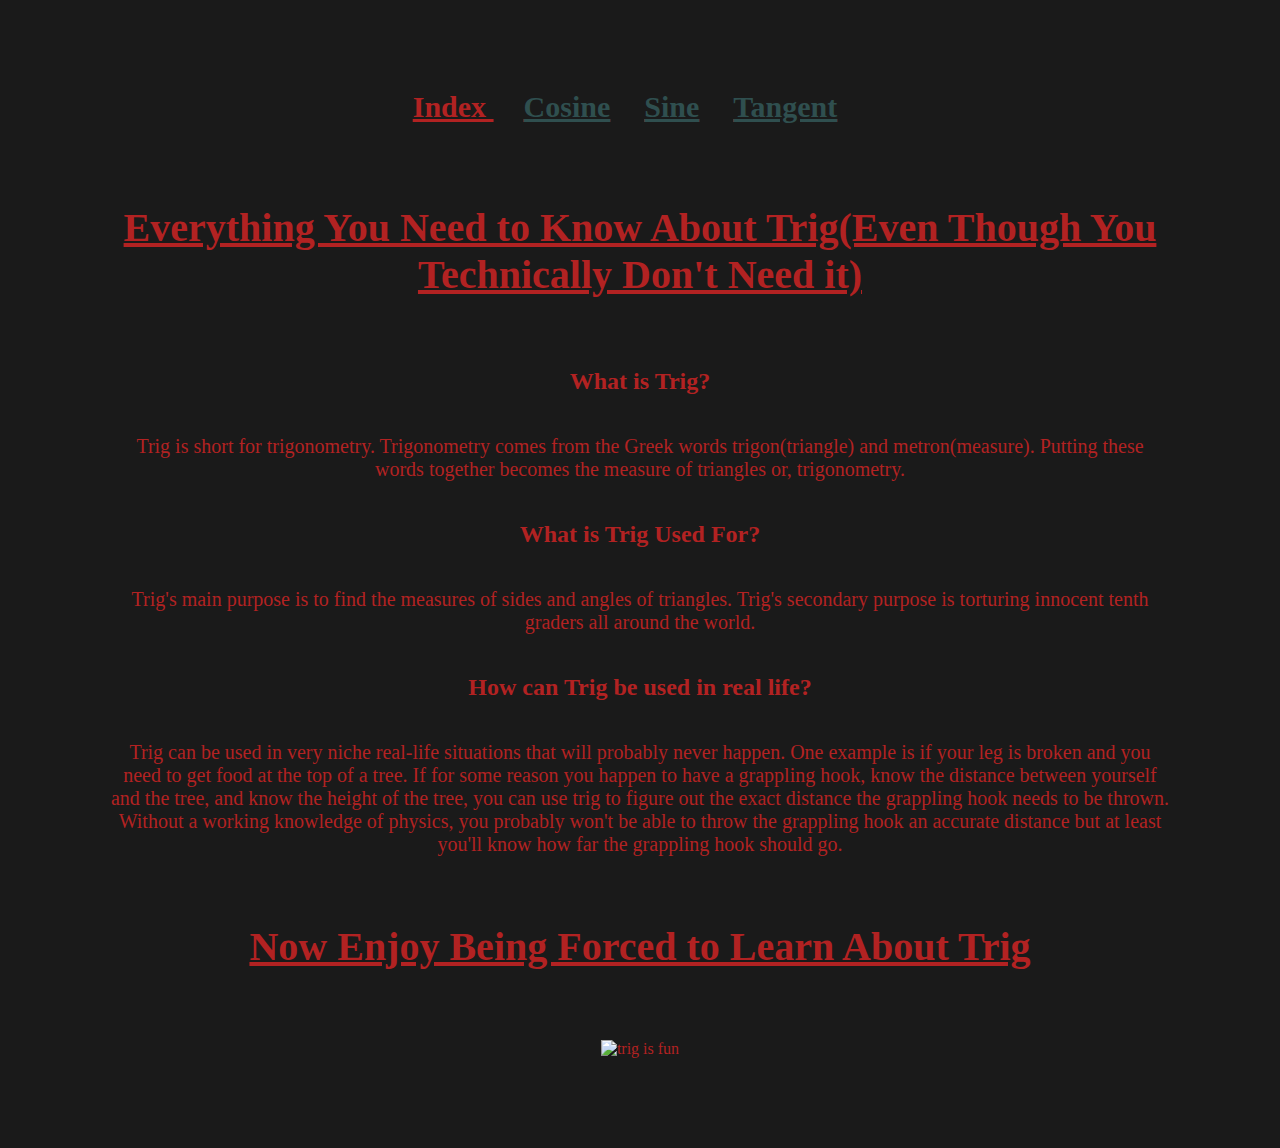
==== site/index.html @ ef80bbd0 "Update index.html" ====
<!DOCTYPE html>
<head>
  <link href="project_style.css" rel="stylesheet">
  <title>Trig</title>
</head>
<nav class="no"
<ul>
  <li> Index </li>
  <li class="no"> <a href="http://homer.stuy.edu/~bchin60/site/cosine.html">Cosine</a></li>
  <li class="no"> <a href="http://homer.stuy.edu/~bchin60/site/sine.html">Sine</a></li>
  <li class="no"> <a href="http://homer.stuy.edu/~bchin60/site/tangent.html">Tangent</a></li>
</ul>
</nav>
<body>
<h1>Everything You Need to Know About Trig(Even Though You Technically Don't Need it)</h1>
<h2>What is Trig?</h2>
<p>
  Trig is short for trigonometry. Trigonometry comes from the Greek words trigon(triangle) and metron(measure). Putting these words together becomes the measure of triangles or, trigonometry.
</p>
<h2>What is Trig Used For?</h2>
<p>
  Trig's main purpose is to find the measures of sides and angles of triangles. Trig's secondary purpose is torturing innocent tenth graders all around the world.
</p>
<h2>How can Trig be used in real life?</h2>
<p>
  Trig can be used in very niche real-life situations that will probably never happen. One example is if your leg is broken and you need to get food at the top of a tree. If for some reason you happen to have a grappling hook, know the distance between yourself and the tree, and know the height of the tree, you can use trig to figure out the exact distance the grappling hook needs to be thrown. Without a working knowledge of physics, you probably won't be able to throw the grappling hook an accurate distance but at least you'll know how far the grappling hook should go.
<h1>Now Enjoy Being Forced to Learn About Trig</h1>
</body>
<img src="iLoveTrig.jpg" alt="trig is fun">
</html>
---- site/project_style.css ----
nav {
  text-align: center;
  margin-bottom: 60px;
}
a {
color: darkslategray;
}
li {
  display: inline;
  margin-right: 30px;
  font-weight: bold;
  font-size: 30px;
  text-decoration: underline;
}
body {
  padding: 5em;
  top-margin: 5px;
  margin: 10px;
  background-color: #1a1a1a;
  color: firebrick;
  text-align: center;
}
p {
  font-size: 20px;
  padding: 20px;
}
h1 {
  font-size: 40px;
  margin-bottom: 50px;
  padding: 20px;
  text-decoration: underline;
}
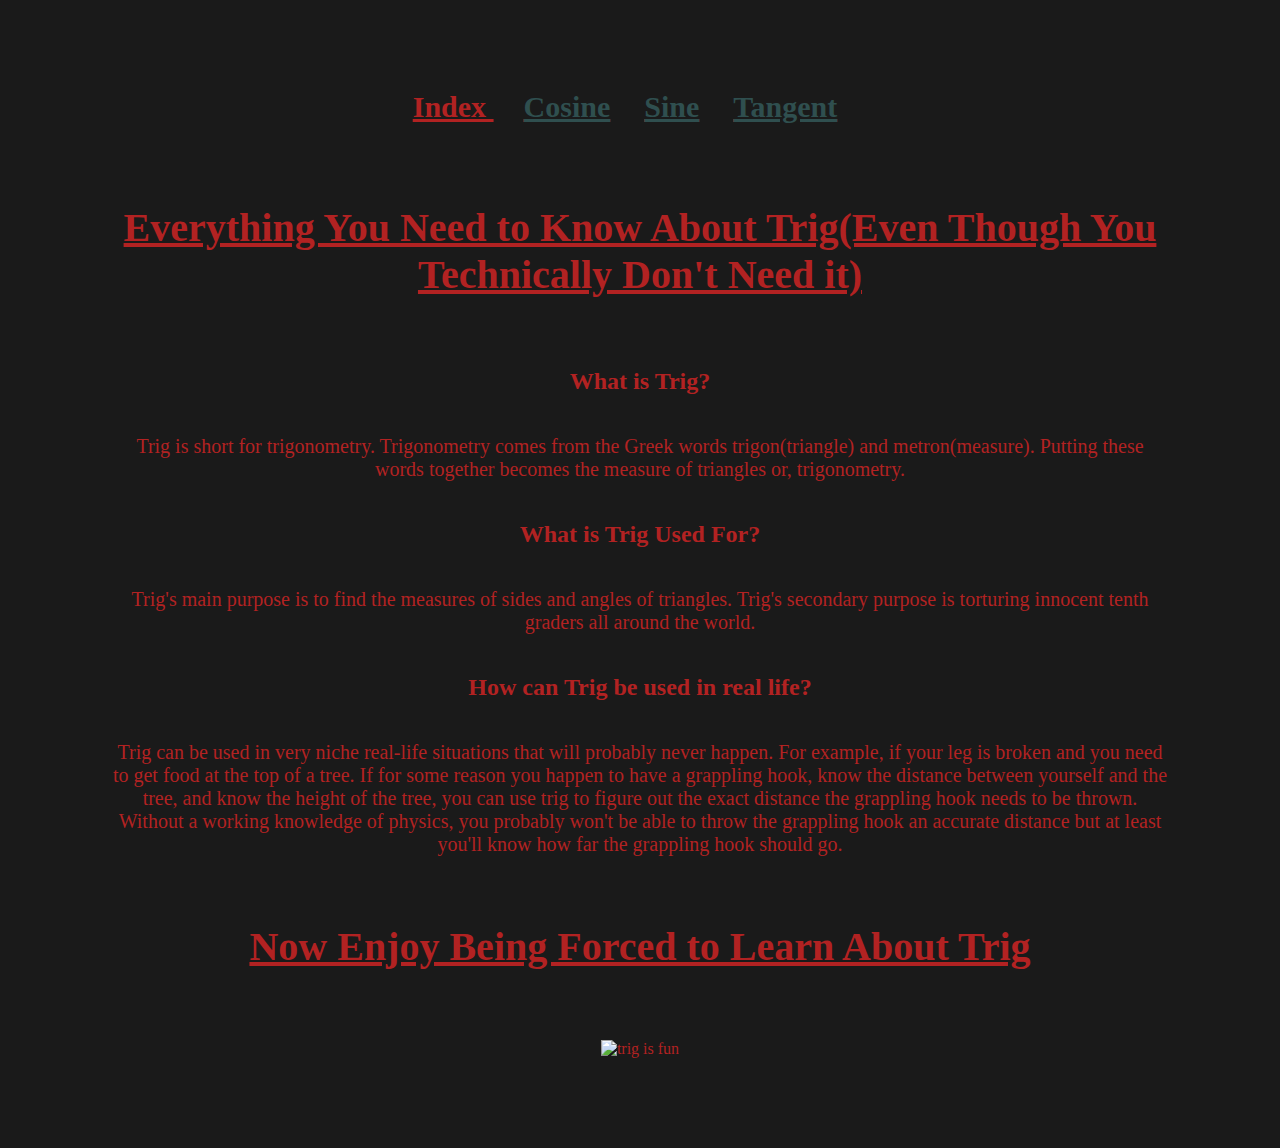
==== commit e965463f: "Update index.html" ====
--- a/site/index.html
+++ b/site/index.html
@@ -23,7 +23,7 @@
 </p>
 <h2>How can Trig be used in real life?</h2>
 <p>
-  Trig can be used in very niche real-life situations that will probably never happen. One example is if your leg is broken and you need to get food at the top of a tree. If for some reason you happen to have a grappling hook, know the distance between yourself and the tree, and know the height of the tree, you can use trig to figure out the exact distance the grappling hook needs to be thrown. Without a working knowledge of physics, you probably won't be able to throw the grappling hook an accurate distance but at least you'll know how far the grappling hook should go.
+  Trig can be used in very niche real-life situations that will probably never happen. For example, if your leg is broken and you need to get food at the top of a tree. If for some reason you happen to have a grappling hook, know the distance between yourself and the tree, and know the height of the tree, you can use trig to figure out the exact distance the grappling hook needs to be thrown. Without a working knowledge of physics, you probably won't be able to throw the grappling hook an accurate distance but at least you'll know how far the grappling hook should go.
 <h1>Now Enjoy Being Forced to Learn About Trig</h1>
 </body>
 <img src="iLoveTrig.jpg" alt="trig is fun">
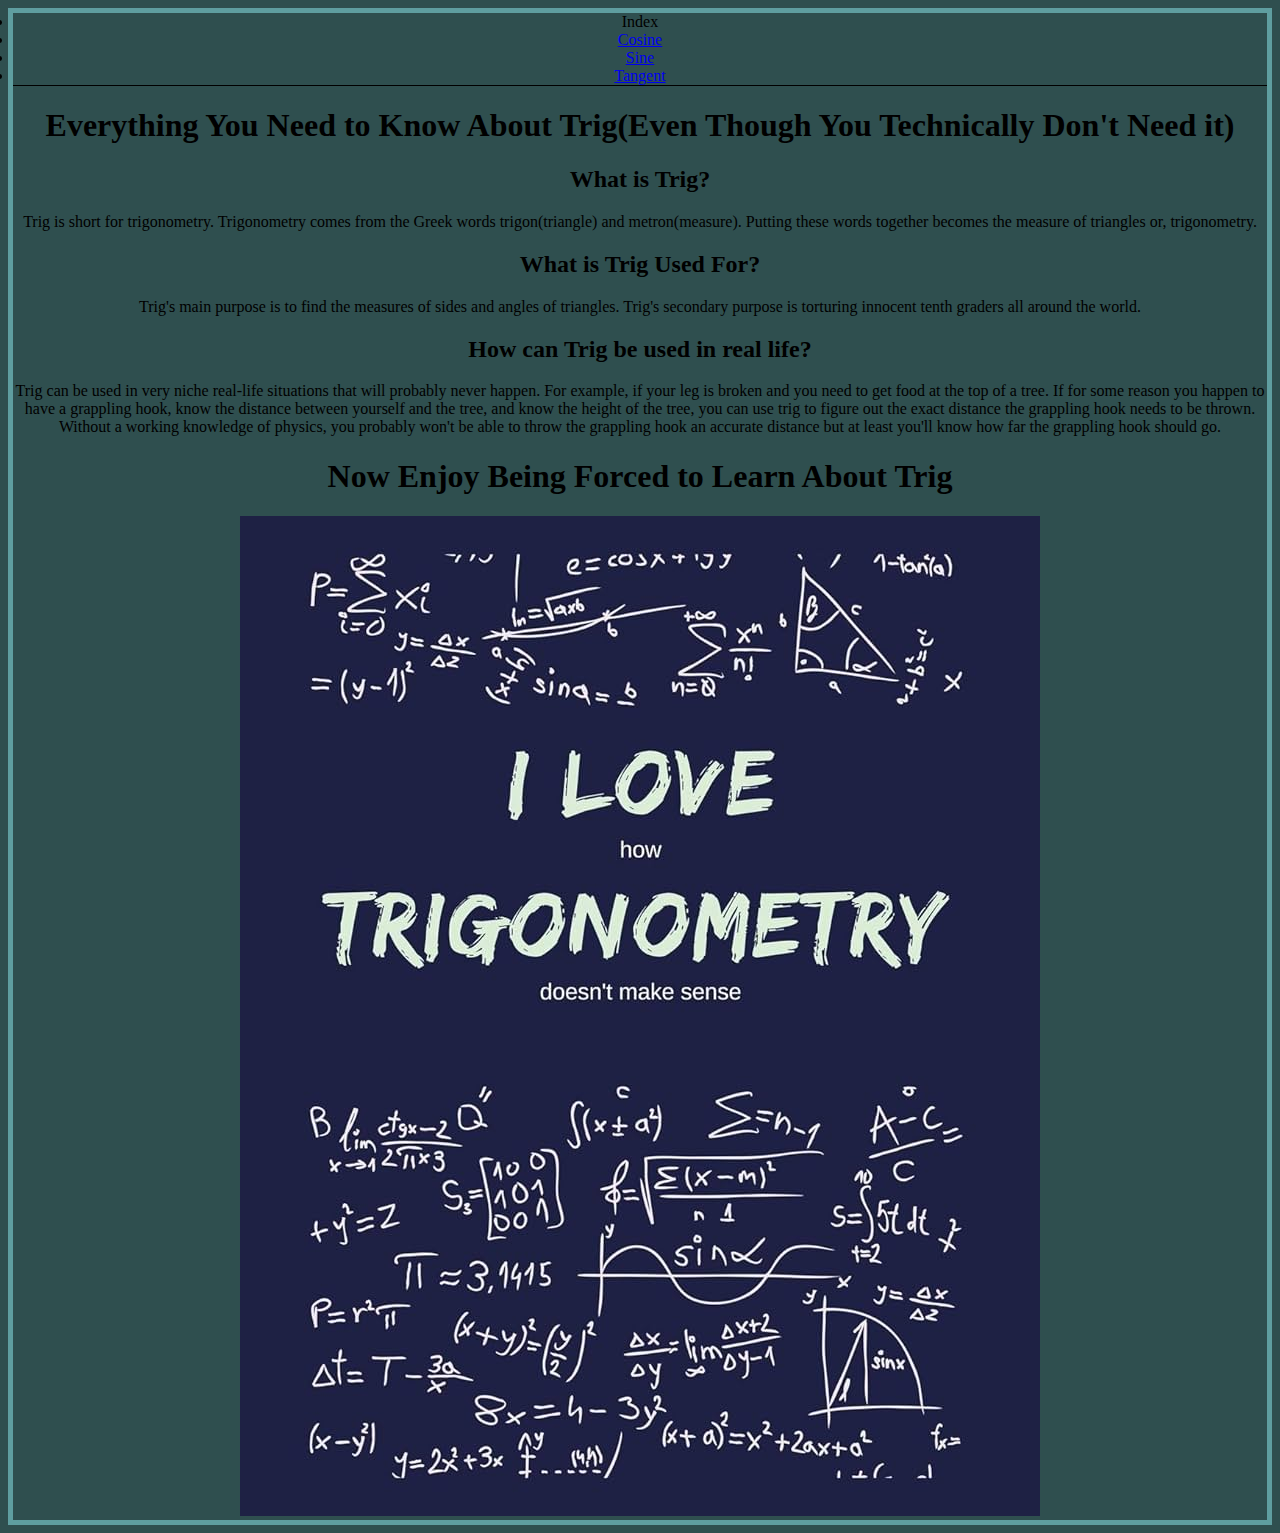
==== commit b70b13a6: "Update index.html" ====
--- a/site/index.html
+++ b/site/index.html
@@ -26,5 +26,5 @@
   Trig can be used in very niche real-life situations that will probably never happen. For example, if your leg is broken and you need to get food at the top of a tree. If for some reason you happen to have a grappling hook, know the distance between yourself and the tree, and know the height of the tree, you can use trig to figure out the exact distance the grappling hook needs to be thrown. Without a working knowledge of physics, you probably won't be able to throw the grappling hook an accurate distance but at least you'll know how far the grappling hook should go.
 <h1>Now Enjoy Being Forced to Learn About Trig</h1>
 </body>
-<img src="iLoveTrig.jpg" alt="trig is fun">
+<img src="images/iLoveTrig.jpg" alt="trig is fun">
 </html>
--- a/site/project_style.css
+++ b/site/project_style.css
@@ -1,32 +1,14 @@
 nav {
-  text-align: center;
-  margin-bottom: 60px;
+  border-bottom: 1px solid black;
+
 }
-a {
-color: darkslategray;
-}
-li {
-  display: inline;
-  margin-right: 30px;
-  font-weight: bold;
-  font-size: 30px;
-  text-decoration: underline;
+.no ol {
+  display: inline-block;
+  list-style: unset;
 }
 body {
-  padding: 5em;
-  top-margin: 5px;
-  margin: 10px;
-  background-color: #1a1a1a;
-  color: firebrick;
+  background-color: darkslategray;
   text-align: center;
+  border: 5px solid cadetblue;
+
 }
-p {
-  font-size: 20px;
-  padding: 20px;
-}
-h1 {
-  font-size: 40px;
-  margin-bottom: 50px;
-  padding: 20px;
-  text-decoration: underline;
-}
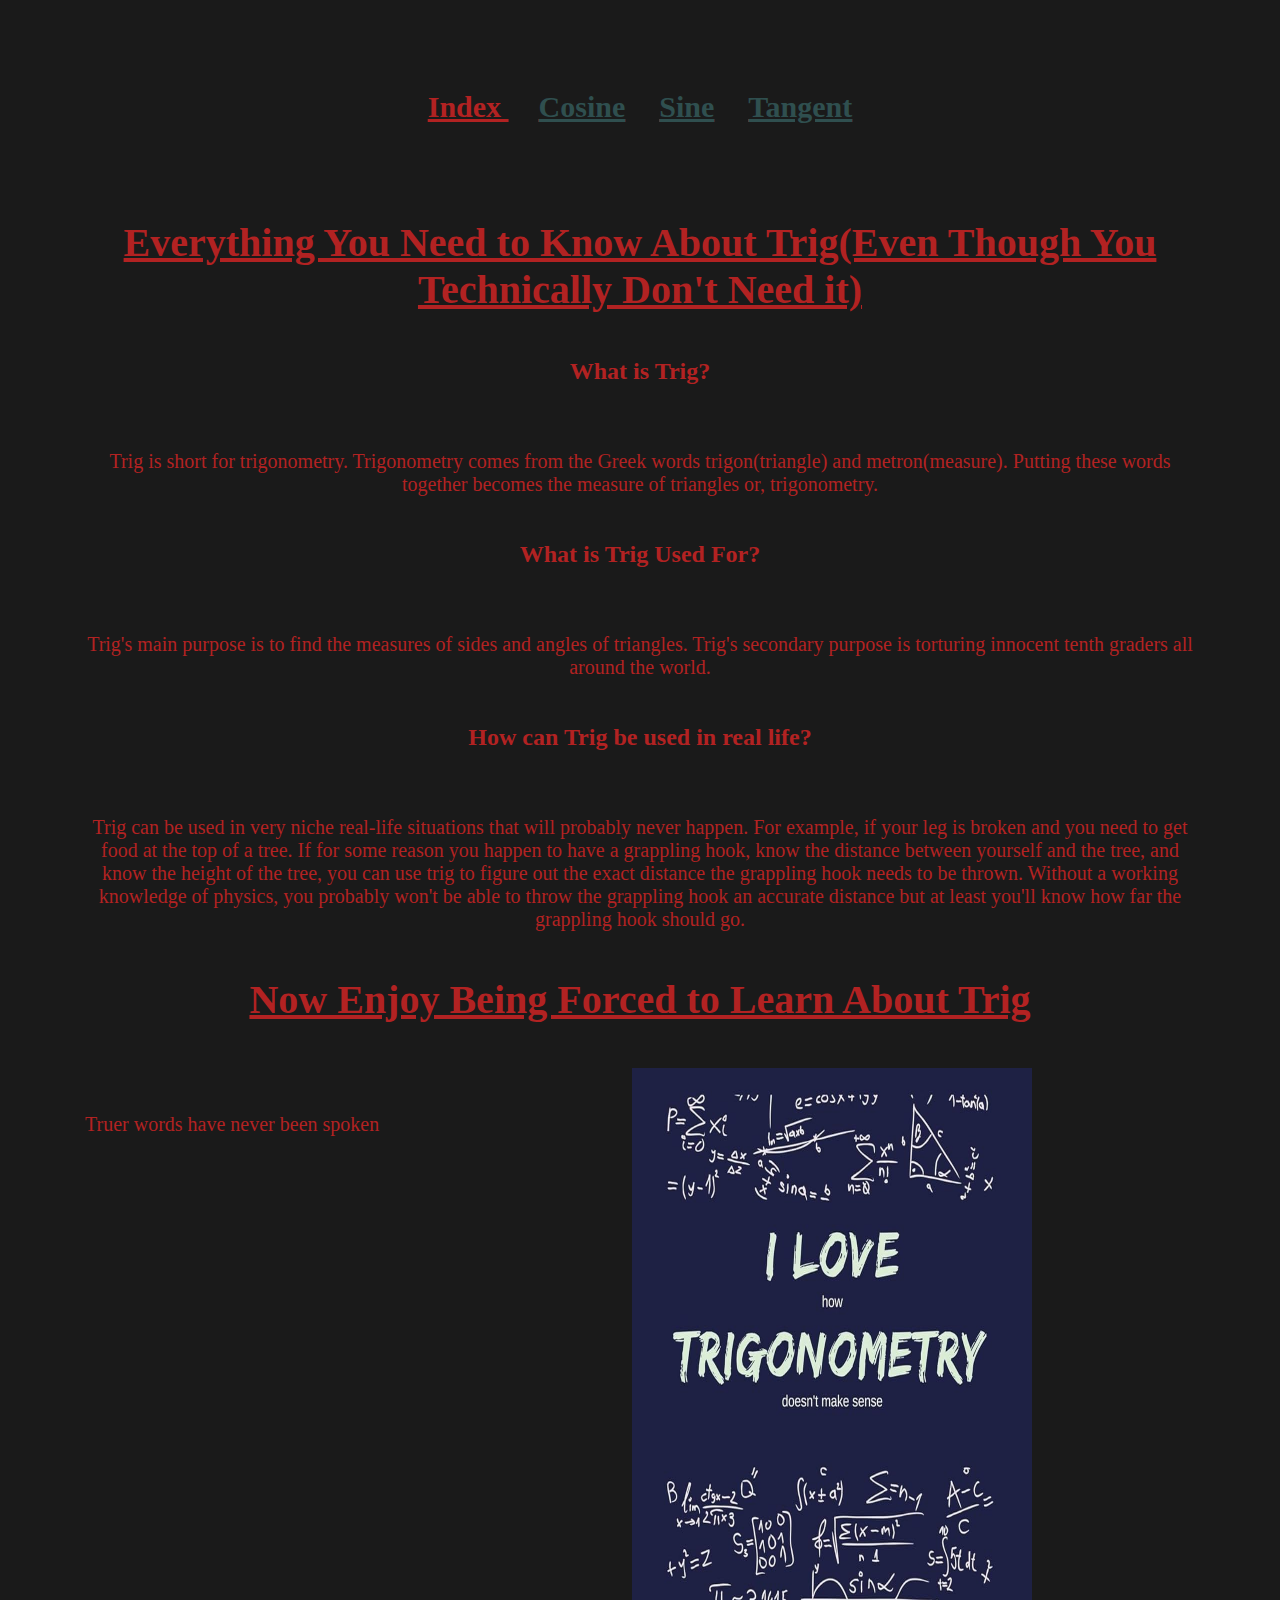
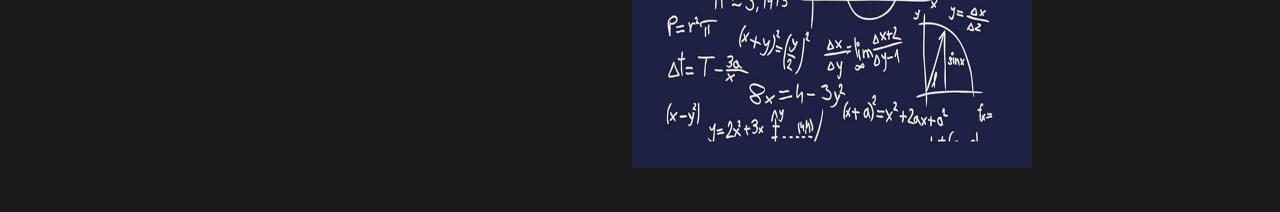
==== commit e54b44f9: "Update index.html" ====
--- a/site/index.html
+++ b/site/index.html
@@ -25,6 +25,7 @@
 <p>
   Trig can be used in very niche real-life situations that will probably never happen. For example, if your leg is broken and you need to get food at the top of a tree. If for some reason you happen to have a grappling hook, know the distance between yourself and the tree, and know the height of the tree, you can use trig to figure out the exact distance the grappling hook needs to be thrown. Without a working knowledge of physics, you probably won't be able to throw the grappling hook an accurate distance but at least you'll know how far the grappling hook should go.
 <h1>Now Enjoy Being Forced to Learn About Trig</h1>
-</body>
 <img src="images/iLoveTrig.jpg" alt="trig is fun">
+  <p>Truer words have never been spoken</p>
+  </body>
 </html>
--- a/site/project_style.css
+++ b/site/project_style.css
@@ -1,14 +1,35 @@
 nav {
-  border-bottom: 1px solid black;
+  padding: 50px;
+  font-weight: bold;
+}
+li {
+  display: inline;
+  list-style: unset;
+  font-size: 30px;
+  margin: 15px;
+  text-decoration: underline;
+}
+a {
+  color: darkslategray;
+  }
+body {
+  background-color: #1a1a1a;
+  text-align: center;
+  color: firebrick;
+  margin: 40px;
+}
+h1 {
+text-decoration: underline;
+  font-size: 40px;
+  margin: 45px;
+}
+p {
+font-size: 20px;
+  margin: 45px;
+  float: left;
+}
 
+img {
+height: 700px;
+  width: 400px; 
 }
-.no ol {
-  display: inline-block;
-  list-style: unset;
-}
-body {
-  background-color: darkslategray;
-  text-align: center;
-  border: 5px solid cadetblue;
-
-}
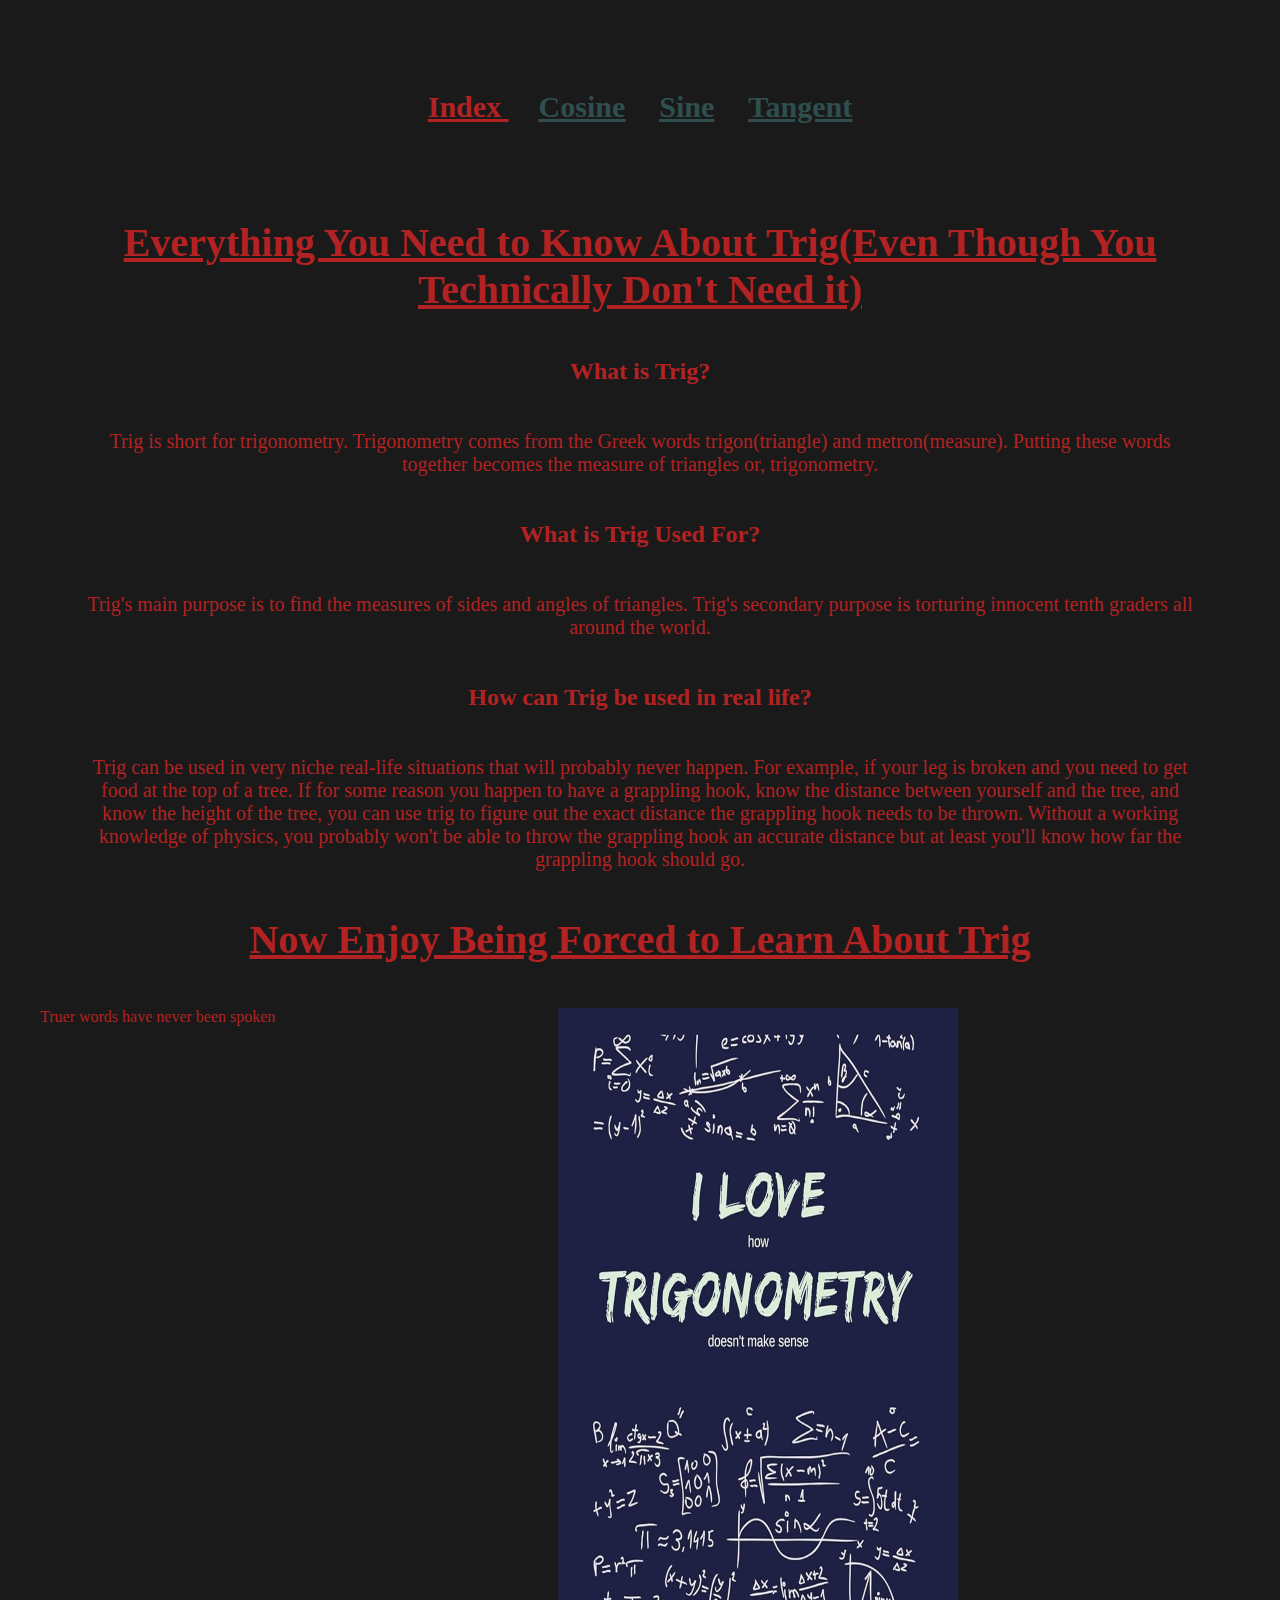
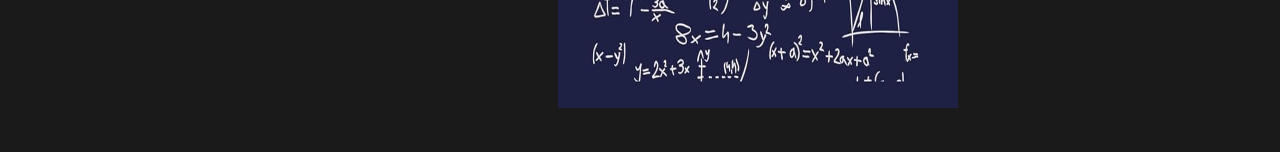
==== commit aabee201: "Update index.html" ====
--- a/site/index.html
+++ b/site/index.html
@@ -26,6 +26,6 @@
   Trig can be used in very niche real-life situations that will probably never happen. For example, if your leg is broken and you need to get food at the top of a tree. If for some reason you happen to have a grappling hook, know the distance between yourself and the tree, and know the height of the tree, you can use trig to figure out the exact distance the grappling hook needs to be thrown. Without a working knowledge of physics, you probably won't be able to throw the grappling hook an accurate distance but at least you'll know how far the grappling hook should go.
 <h1>Now Enjoy Being Forced to Learn About Trig</h1>
 <img src="images/iLoveTrig.jpg" alt="trig is fun">
-  <p>Truer words have never been spoken</p>
+  <p1>Truer words have never been spoken</p1>
   </body>
 </html>
--- a/site/project_style.css
+++ b/site/project_style.css
@@ -26,9 +26,10 @@
 p {
 font-size: 20px;
   margin: 45px;
+}
+p1 {
   float: left;
 }
-
 img {
 height: 700px;
   width: 400px; 
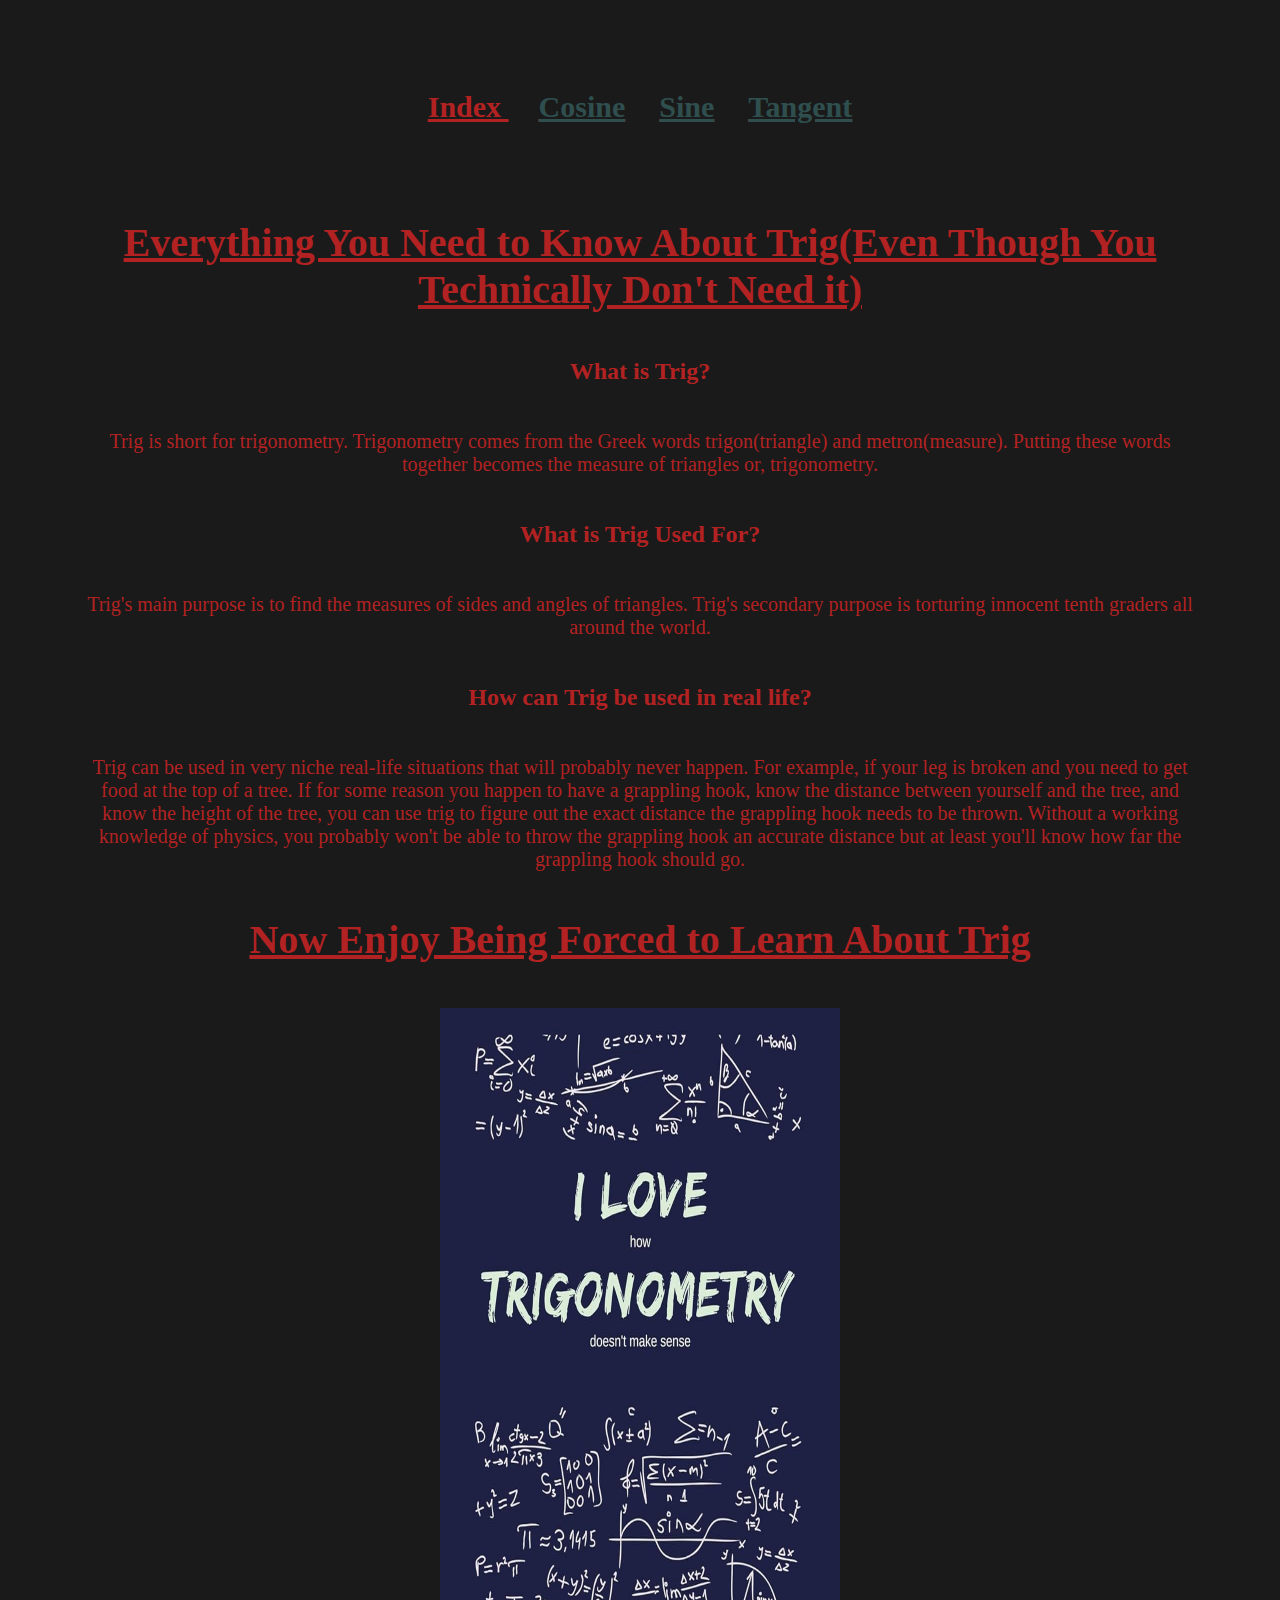
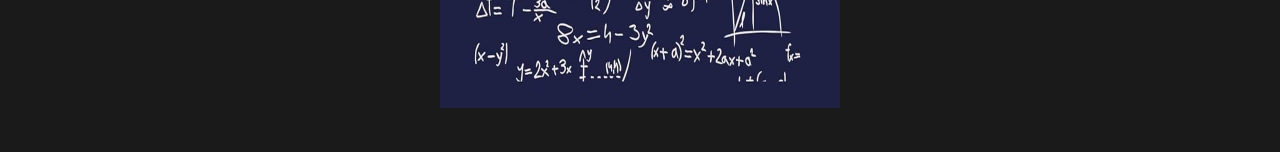
==== commit b9b040fb: "Update index.html" ====
--- a/site/index.html
+++ b/site/index.html
@@ -26,6 +26,5 @@
   Trig can be used in very niche real-life situations that will probably never happen. For example, if your leg is broken and you need to get food at the top of a tree. If for some reason you happen to have a grappling hook, know the distance between yourself and the tree, and know the height of the tree, you can use trig to figure out the exact distance the grappling hook needs to be thrown. Without a working knowledge of physics, you probably won't be able to throw the grappling hook an accurate distance but at least you'll know how far the grappling hook should go.
 <h1>Now Enjoy Being Forced to Learn About Trig</h1>
 <img src="images/iLoveTrig.jpg" alt="trig is fun">
-  <p1>Truer words have never been spoken</p1>
   </body>
 </html>
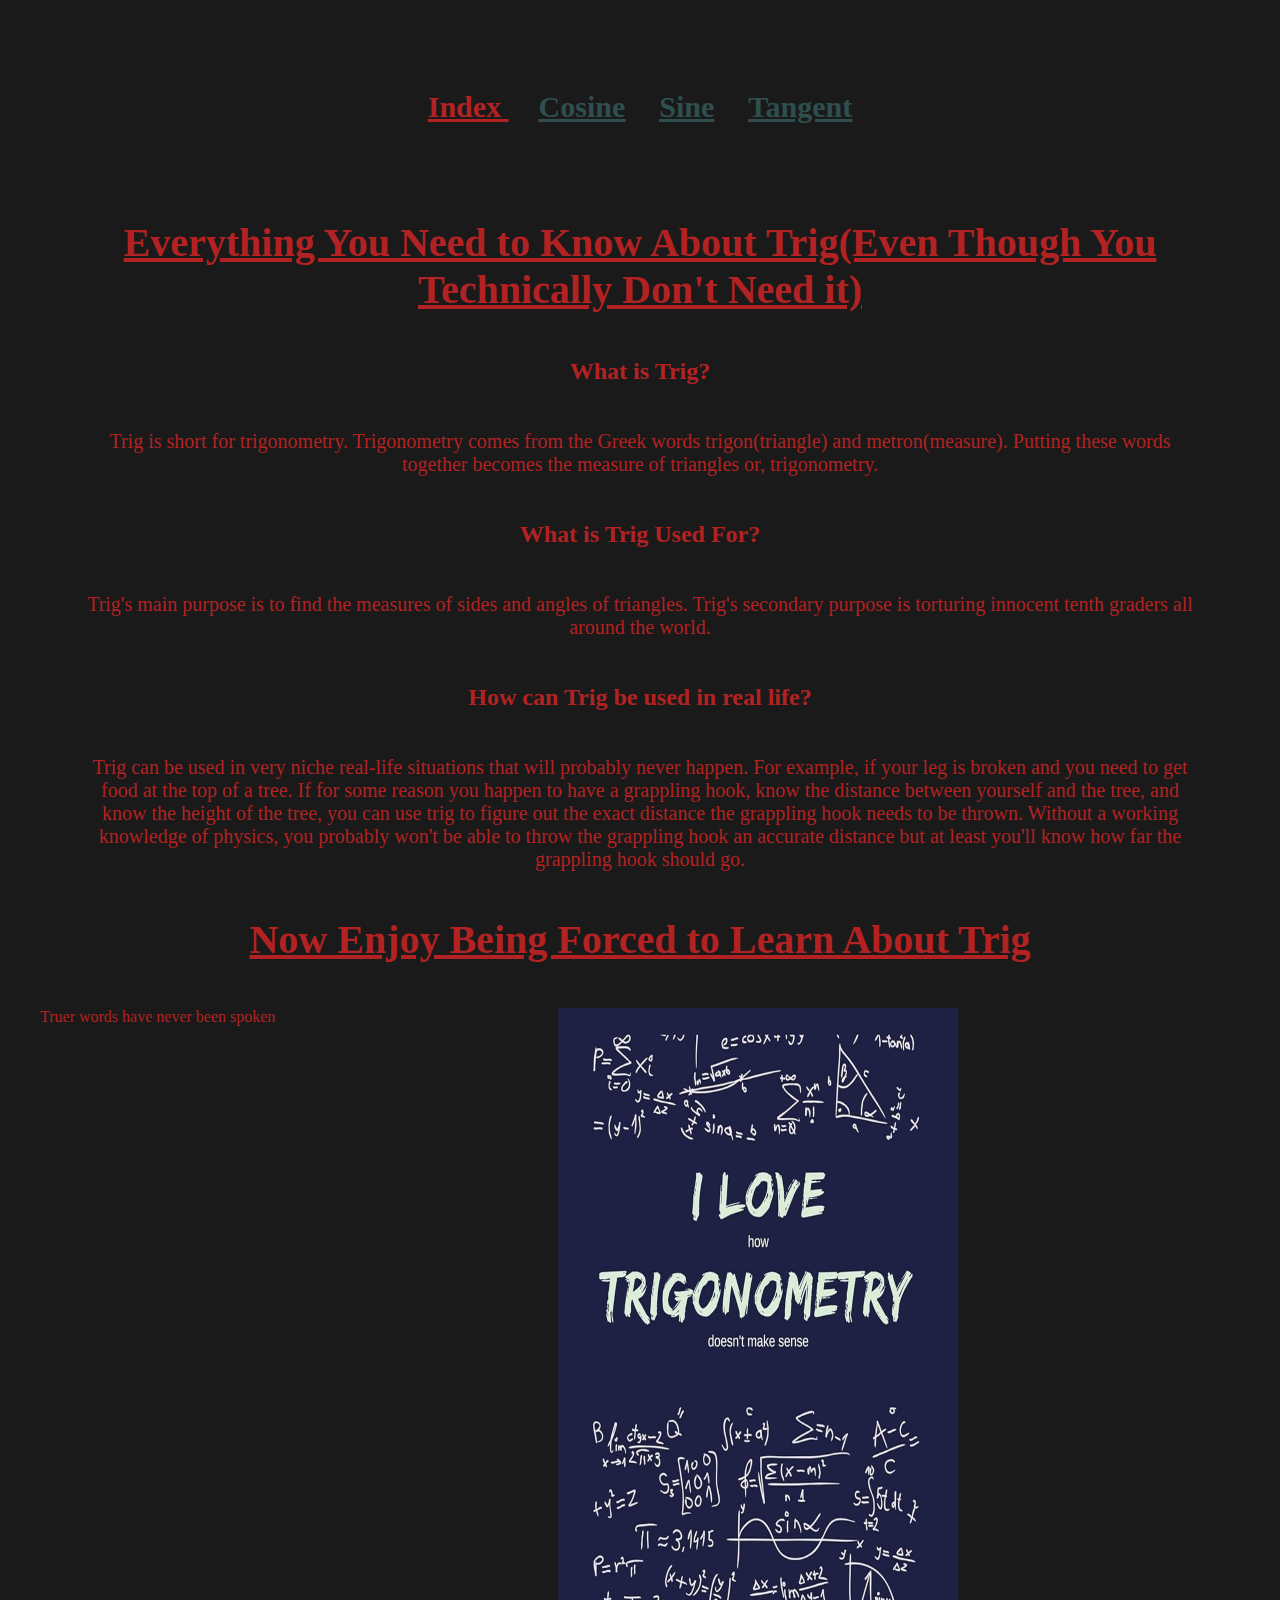
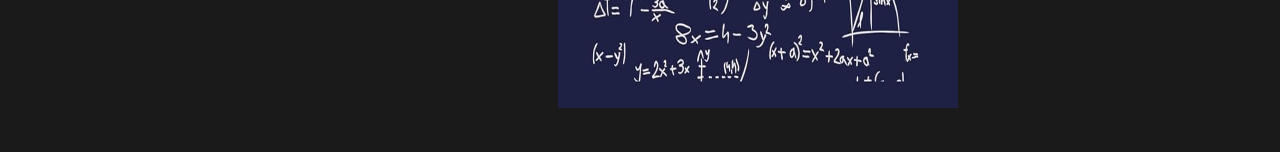
==== commit 228bb3b8: "Update index.html" ====
--- a/site/index.html
+++ b/site/index.html
@@ -26,5 +26,6 @@
   Trig can be used in very niche real-life situations that will probably never happen. For example, if your leg is broken and you need to get food at the top of a tree. If for some reason you happen to have a grappling hook, know the distance between yourself and the tree, and know the height of the tree, you can use trig to figure out the exact distance the grappling hook needs to be thrown. Without a working knowledge of physics, you probably won't be able to throw the grappling hook an accurate distance but at least you'll know how far the grappling hook should go.
 <h1>Now Enjoy Being Forced to Learn About Trig</h1>
 <img src="images/iLoveTrig.jpg" alt="trig is fun">
+  <p1>Truer words have never been spoken</p1>
   </body>
 </html>
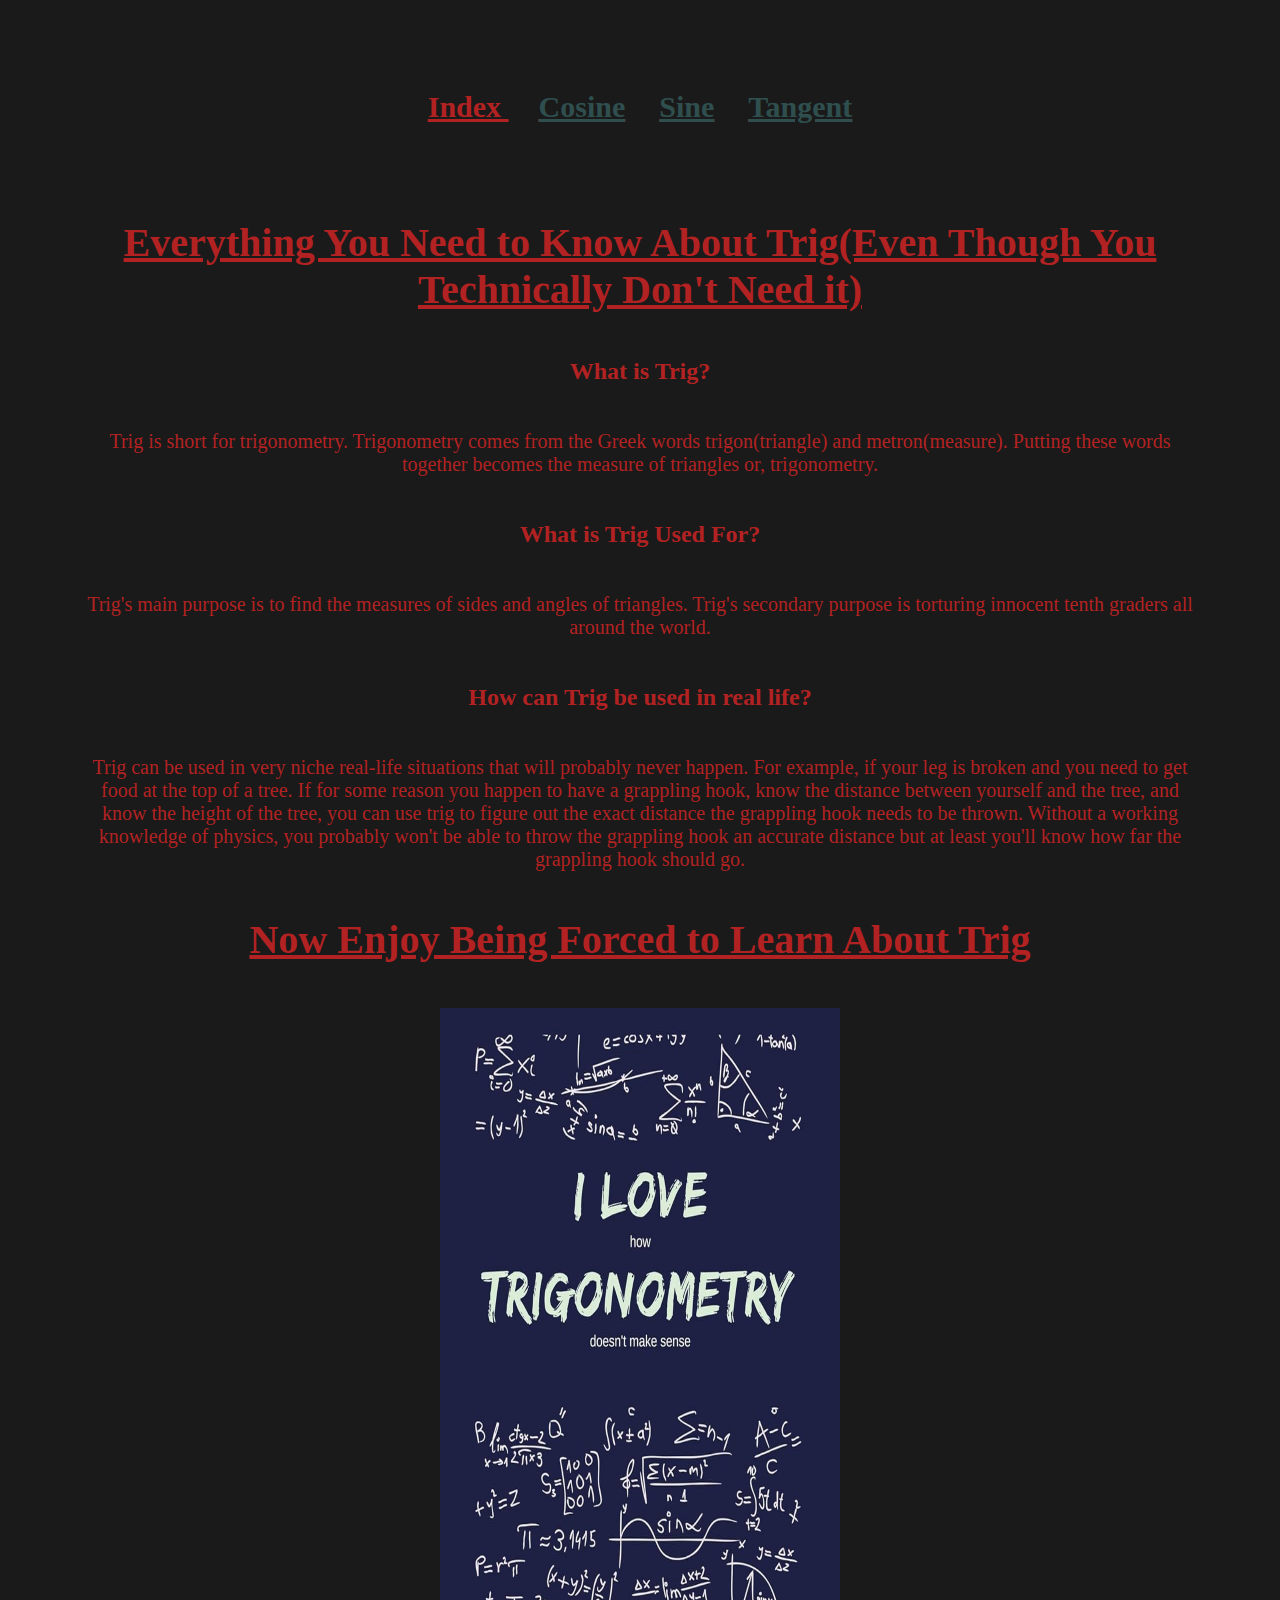
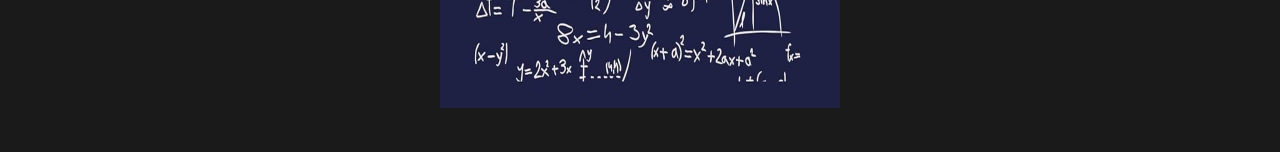
==== commit 034c3805: "Update index.html" ====
--- a/site/index.html
+++ b/site/index.html
@@ -26,6 +26,5 @@
   Trig can be used in very niche real-life situations that will probably never happen. For example, if your leg is broken and you need to get food at the top of a tree. If for some reason you happen to have a grappling hook, know the distance between yourself and the tree, and know the height of the tree, you can use trig to figure out the exact distance the grappling hook needs to be thrown. Without a working knowledge of physics, you probably won't be able to throw the grappling hook an accurate distance but at least you'll know how far the grappling hook should go.
 <h1>Now Enjoy Being Forced to Learn About Trig</h1>
 <img src="images/iLoveTrig.jpg" alt="trig is fun">
-  <p1>Truer words have never been spoken</p1>
   </body>
 </html>
--- a/site/project_style.css
+++ b/site/project_style.css
@@ -27,9 +27,7 @@
 font-size: 20px;
   margin: 45px;
 }
-p1 {
-  float: left;
-}
+
 img {
 height: 700px;
   width: 400px; 
